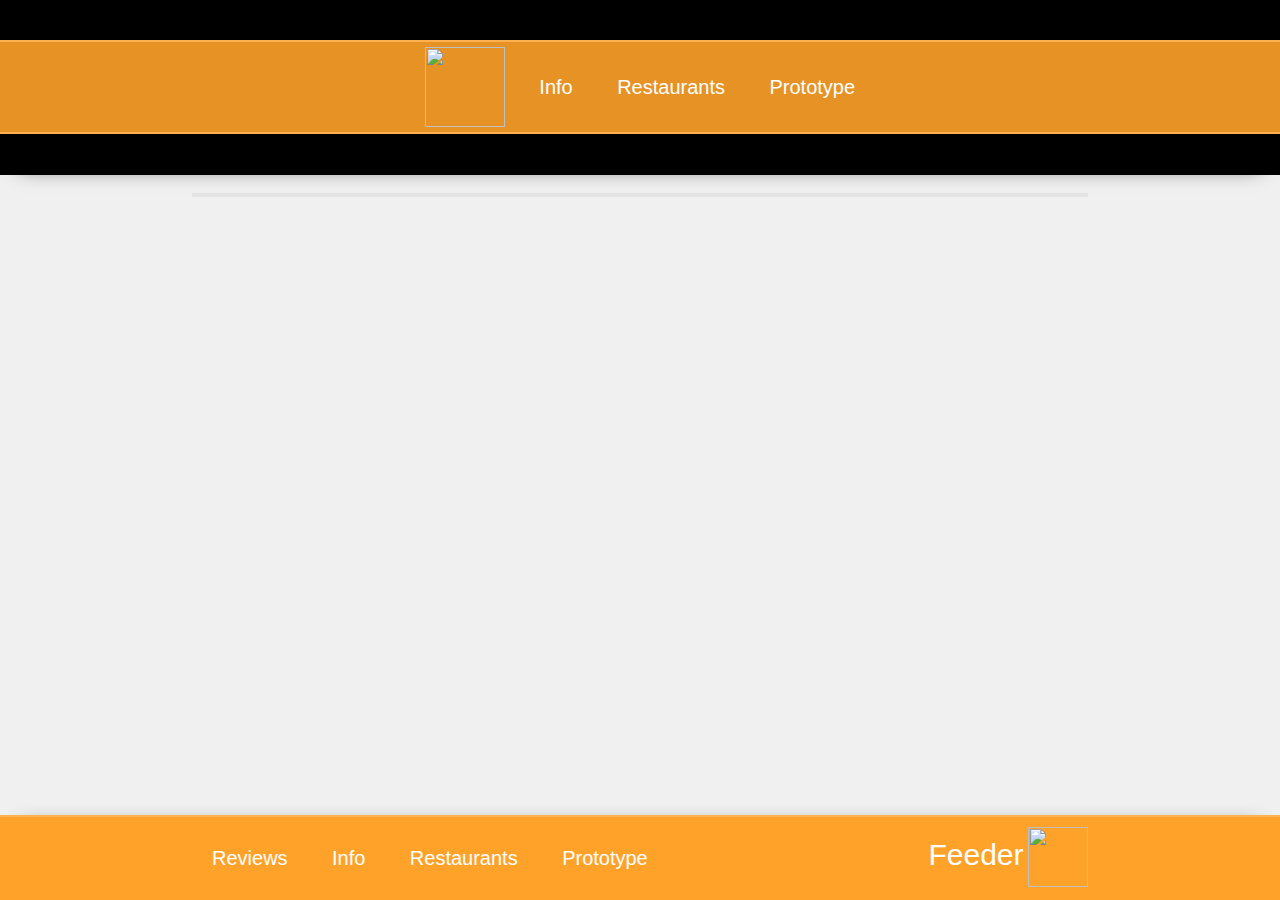
==== checkout.html @ 3940d472 "Add files via upload" ====
<!doctype HTML>
<html>

	<head>
	<link rel="stylesheet" href="styles.css">
	<title>
	Feeder
	</title>
	<link rel="shortcut icon" href="https://i.imgur.com/Xm30jzM.png">
		</head>
		
	<body>
	
		<header class="othersites">
		<div class="topshadow"></div>
		<div class="header">
		<nav>
			<ul>
				<a href="index.html"><li><img src="https://i.imgur.com/Xm30jzM.png"></li></a>
				<a href="info.html"><li><p class="text">Info</p></li></a>
				<a href="restaurant.html"><li><p class="text">Restaurants</p></li></a>
				<a href="https://www.figma.com/file/3nzDIeMprgRmY6e5YFMnFC/The-restorant-app?node-id=0%3A1" target="_blank"><li><p class="text">Prototype</p></li></a>
			</ul>
		</nav>
		</div>
		<div class="bottomshadow2"></div>
		</header>
		<br>
			<div class="center">
			
			</div>
			
			<footer>
			<ul class="footerul">
				<a href=""><li class="footerli"><p>Reviews</p></li></a>
				<a href=""><li class="footerli"><p>Info</p></li></a>
				<a href=""><li class="footerli"><p>Restaurants</p></li></a>
				<a href=""><li class="footerli"><p>Prototype</p></li></a>
			</ul>
			<ul class="footerlogo">
				<a href="info.html" class="footerlogotext"><li><p class="footerlogotext">Feeder</p></li></a>
				<a href="index.html"><li><img src="https://i.imgur.com/Xm30jzM.png" class="footerlogoimg"></li></a>
			</ul>
			</footer>
			
</html>
---- styles.css ----
body {
	margin: 0;
	padding: 0;
	font-family: 'Raleway', sans-serif;
	background: #f0f0f0;
	height: 100%;
	width: 100%;
	position: absolute;
}
#header {
	padding: 10px 0px 10px 0px;
	background-color: black;
	height: 300px;
	background-image: url(https://i.imgur.com/7l1Ql8l.png);
	background-size: 100%;
	background-repeat: no-repeat;
	background-position: center;
	transition: 1s;

}
.othersites {
	padding: 10px 0px 10px 0px;
	background-color: black;
	height: 155px;
	background-image: url(https://wallpaperaccess.com/full/767277.jpg);
	background-size: 100%;
	background-repeat: no-repeat;
	background-position: center;
	box-shadow: 0px 10px 20px -20px;
}
nav {
	position: relative;
	margin-right: 15%;
	margin-left: 15%;
	text-align: center;
}
.header {
	position: relative;
	top: 30px;
	background: rgba(255,162,41,0.9);
	padding: 5px;
	border-top: 2px solid rgba(255,181,84,0.9);
	border-bottom: 2px solid rgba(255,181,84,0.9);
}
nav img {
	width: 80px;
	height: 80px;
	margin-right: 30px;
	vertical-align: middle;
}
ul {
	display: inline;
	height: auto;
	vertical-align: middle;
}
li {
	display: inline-block;
	vertical-align: middle;
}
nav ul li p {
	color: white;
	font-size: 35px;
	margin: 0 0 0 0;
	padding: 20px 20px 20px 0px;
}
.bottomshadow {
	background-image: url(https://i.imgur.com/TjbQq3j.png);
	position: absolute;
	height: 20px;
	background-size: 100%;
	background-repeat: no-repeat;
	width: 100%;
	vertical-align: baseline;
	top: 300px;
	margin: 0;
}
.bottomshadow2 {
	background-image: url(https://i.imgur.com/TjbQq3j.png);
	position: absolute;
	height: 20px;
	background-size: 100%;
	background-repeat: no-repeat;
	width: 100%;
	vertical-align: baseline;
	top: 155px;
	margin: 0;
}
.topshadow {
	position: absolute;
	background-image: url(https://i.imgur.com/vQNvrWV.png);
	height: 15px;
	background-size: 100%;
	background-repeat: no-repeat;
	width: 100%;
	top: 0px;
	margin: 0;

}

.slogan {
	color: #222;
	background: #F5D9B8;
	padding: 2px;
	text-align: center;
	display: block;
	box-shadow: 0px 10px 20px -20px gray;
}
.slogan p {
	font-family: 'Lato', sans-serif;
	font-weight: 500;
	font-size: 30px;
	margin: 0;
	padding: 22px 0px 0px 0px;
}
.slogan .slogansmall {
	font-family: 'Lato', sans-serif;
	font-weight: 500;
	font-size: 15px;
	margin: 0;
	padding: 15px 0px 20px 0px;
}

.center {
	border: 2px solid #e3e3e3;
	background-color: white;
	margin-left: 15%;
	margin-right: 15%;
}
.centerinfo {
	border: 2px solid #e3e3e3;
	background-color: white;
	margin-left: 15%;
	margin-right: 15%;
	padding: 10px 30px;
}
h1 {
	font-weight: 550;
	color: #333;
}
.infoP {
	color: #555;
}
.text {
	color: white;
	font-size: 20px;
	margin: 0 20px 0 0;
}
.textheading {
	color: white;
	font-size: 30px;
	margin: 0 0px 0 0;
}
.restaurant {
	width: 99%;
	border-collapse: collapse;
	color: #222;
	padding: 5px;
}
.restaurant td, th {
	border: 2px solid #e3e3e3;
	padding: 5px;
	text-align: center;
	font-size: 17px;
}
.restaurant td a {
	text-decoration: none;
	color: #222;
}
.restaurant td {
	font-weight: 500;
}
.landingtable{
	text-align: center;
	width: 99%;
	padding: 5px;
	
}
.tableimg {
	width: 10em;
	height: 10em;
}
.landingtable td {
	padding: 10px;
}
.tableheading {
	font-size: 20px;
	font-weight: 600;
	color: #333;
}
.tablepara {
	color: #555;
	font-size: 15px;
	font
}
.tablemcmenu td {
	border: 2px solid #f0f0f0;
}
.tablemcmenu {
	width: 100%;
	border-collapse: collapse;
}
.mcimgtd {
	text-align: center;
}
.mcimg {
	height: 100px;
	padding: 10px 0 10px 0;
}
.mcmenuname {
	font-size: 18px;
	padding: 10px 0 10px 30px;
}
.mcmenuprice {
	font-size: 18px;
	font-weight: 600;
	text-align: center;
	padding: 20px;
}
.mcmenuplus {
	font-size: 18px;
	font-weight: 600;
	text-align: center;
	padding: 0 5px;
}
.mcmenuminus {
	font-size: 18px;
	font-weight: 600;
	text-align: center;
	padding: 0 5px;
}
.mcmenuamount {
	font-size: 18px;
	font-weight: 600;
	text-align: center;
	padding: 0 5px;
}
.mcmenuprice {
	font-size: 18px;
	font-weight: 500;
	text-align: right;
	padding: 5px 15px;
	height: 70px;
}
.mcmenuprice p {
	font-weight: 600;
	margin: 0;
	display: inline;
}
.appad {
	display: block;
	text-align: right;
	height: 320px;
}
.appbgcolor {
	height: 300px;
}
.appimg {
	display: inline;
}
.appimg img {
	height: 25em;
	position: absolute;
	right: 300px;
	top: 870px;
}
.appbgcolor {
	text-align: left;
	padding-left: 50px;
}

.apptext {
	
	margin: 0;
	font-size: 2em;
	color: #333;
}
.appundertext {
	margin: 0;
	margin-top: 15px;
	font-size: 1em;
	color: #555;
	width: 400px;
}
.appad a {
	text-decoration: none;
}
.container {
	margin: 0;
	padding: 0;
	min-height: 100%;
	position: relative;
}

footer {
	display: block;
	background: #FFA229;
	border-top: 2px solid rgba(255,181,84,0.9);
	position: absolute;
	width: 100%;
	height: 83px;
	bottom: 0px;
	box-shadow: 0px -10px 20px -20px gray;
}
.footermain {
	display: block;
	background: #FFA229;
	border-top: 2px solid rgba(255,181,84,0.9);
	position: absolute;
	width: 100%;
	height: 83px;
	bottom: -83px;
	box-shadow: 0px -10px 20px -20px gray;
}
.footerul {
	display: inline;
	margin: 0;
	margin-left: 15%;
	padding: 0;

}
.footerul li {
	color: white;
}
.footerul li p {
	padding: 10px 20px;
	font-size: 20px;
}

.footerlogo {
	padding: 0;
	display: inline;
	float: right;
	margin: 0;
	margin-right: 15%;
	margin-top: 9.5px;
}

.footerlogoimg {
	display: inline;
	width: 60px;
	height: 60px;
	margin: 0;
}

.footerlogotext {
	display: inline;
	color: white;
	font-size: 30px;
	margin: 0;
	text-decoration: none;
	display: inline;
}
.reviewbox {
}
.reviewtext {
	color: #333;
	resize: none;
	height: 100px;
	border: 0;
	margin: 0;
	width: 100%;
	font-family: 'Raleway', sans-serif;
	box-shadow: 0px 0px 10px -3px #999;
	border: 2px solid #e3e3e3;
	border-radius: 10px;
	font-size: 20px;
    box-sizing: border-box;
    padding: 5px;

}
.reviewarea {
	padding: 0px 20px 20px 20px;
	border: 3px solid #e3e3e3;
}
.startext {
	font-size: 30px;
	color: #333;
}
.reviewarea ul {
	padding: 0;
}
.star {
	font-size: 40px;
	margin: 0px 0px 10px 0px;
	color: #333;
}
.reviewbox button {
	width: 100px;
	height: 40px;
	font-size: 15px;
	border: none;
	cursor: pointer;
	padding: 5px;
	transition: 0.1s;
}
.reviewbox button:active {
	cursor: pointer;
	background: #c9c9c9;
	text-decoration: none;
}
.commentSection {
	width: 100%;
}

.comment {
	width: 100%;
	padding: 0px;
	border: 3px solid #e3e3e3;
	display: none;
	margin: 0;
	box-sizing: border-box;
}
#starReview {
	color: #333;
	font-size: 30px;
}
#textReview {
	color: #333;
	padding: 5px;
	font-size: 20px;
}
#starReview2 {
	color: #333;
	font-size: 30px;
}
#textReview2 {
	color: #333;
	padding: 5px;
	font-size: 20px;
}
#starReview3 {
	color: #333;
	font-size: 30px;
}
#textReview3 {
	color: #333;
	padding: 5px;
	font-size: 20px;
}
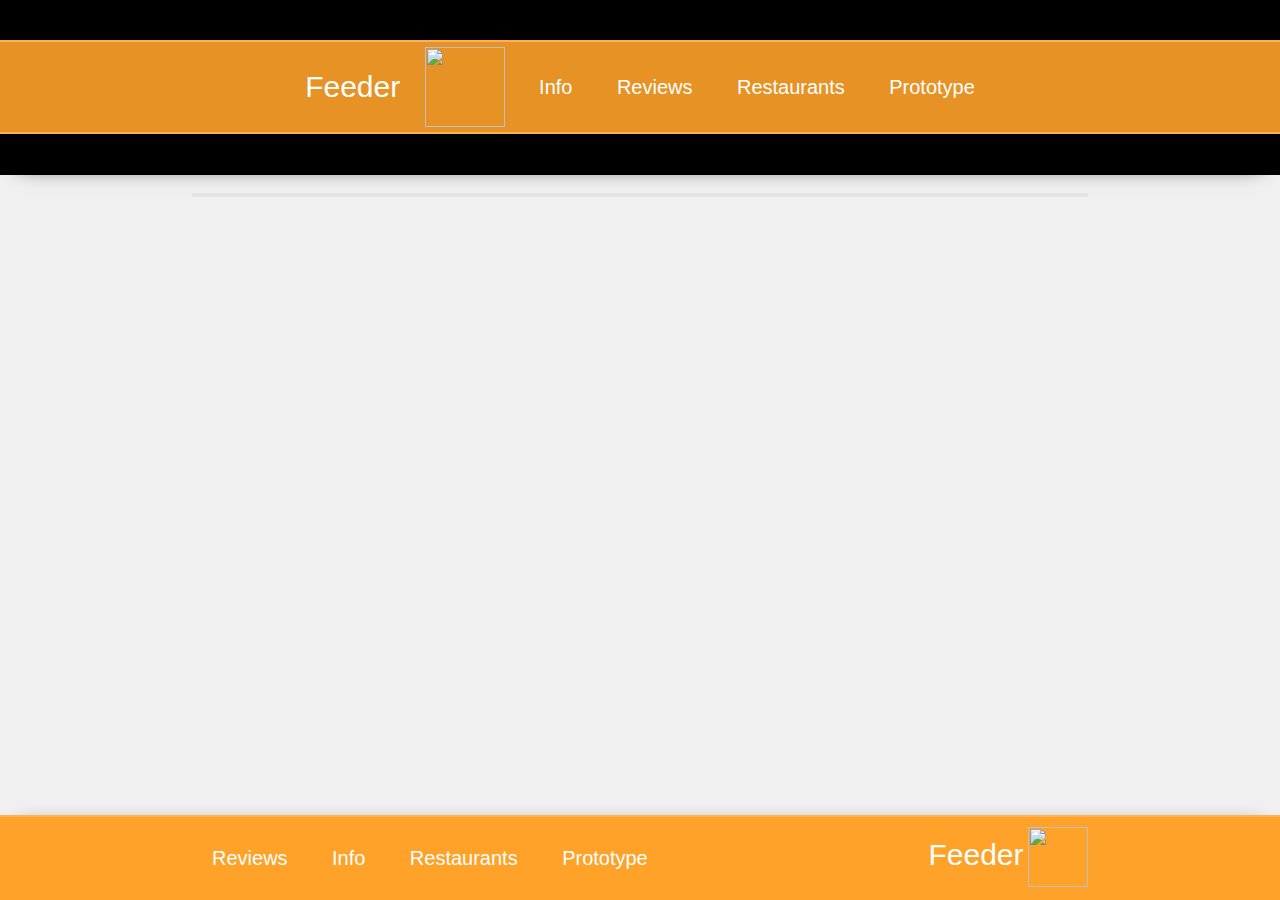
==== commit 7193a5f9: "Add files via upload" ====
--- a/checkout.html
+++ b/checkout.html
@@ -16,10 +16,12 @@
 		<div class="header">
 		<nav>
 			<ul>
+				<a href="index.html"><li><p class="textheading">Feeder</p></li></a>
 				<a href="index.html"><li><img src="https://i.imgur.com/Xm30jzM.png"></li></a>
 				<a href="info.html"><li><p class="text">Info</p></li></a>
+				<a href="review.html"><li><p class="text">Reviews</p></li></a>
 				<a href="restaurant.html"><li><p class="text">Restaurants</p></li></a>
-				<a href="https://www.figma.com/file/3nzDIeMprgRmY6e5YFMnFC/The-restorant-app?node-id=0%3A1" target="_blank"><li><p class="text">Prototype</p></li></a>
+				<a href="prototype.html"><li><p class="text">Prototype</p></li></a>
 			</ul>
 		</nav>
 		</div>
--- a/styles.css
+++ b/styles.css
@@ -410,7 +410,7 @@
 	margin: 0;
 	box-sizing: border-box;
 }
-#starReview {
+/*#starReview {
 	color: #333;
 	font-size: 30px;
 }
@@ -436,4 +436,77 @@
 	color: #333;
 	padding: 5px;
 	font-size: 20px;
-}+}
+*/
+
+/*  my stuff */
+
+.commentdiv {
+	width: 90%;
+	padding: 0px;
+	border: 3px solid #e3e3e3;
+	
+	margin: 0;
+	box-sizing: border-box;
+}
+.commentSection {
+	width: 90%;
+	padding: 0px 20px 20px 20px;
+	border: 3px solid #e3e3e3;
+	margin: auto;
+	margin-top:20px;
+	
+}
+.starReview {
+	color: #333;
+	font-size: 30px;
+}
+.textReview {
+	color: #333;
+	padding: 5px;
+	font-size: 20px;
+}
+
+
+.screens{
+	display: flex;
+	justify-content: space-around;
+	
+	padding:20px;
+}
+.img{
+	width:60%;
+}
+.shots{
+	display: flex;
+	flex-direction: column;
+	align-items:center;
+	text-align:center;
+	font-size: 17px;
+	font-weight: 600;
+	color: #333;
+}
+button{
+	background-color:#ffa229;
+	color:white;
+	font-size:30px;
+	Padding:20px;
+	border:0;
+	border-radius:5px;
+	text-decoration: underline;
+	margin:40px;
+}
+.buttondiv{
+	display: flex;
+	justify-content: center;
+}
+.footermainp {
+	display: block;
+	background: #FFA229;
+	border-top: 2px solid rgba(255,181,84,0.9);
+	position: absolute;
+	width: 100%;
+	height: 83px;
+	bottom: -300px;
+	box-shadow: 0px -10px 20px -20px gray;
+}
